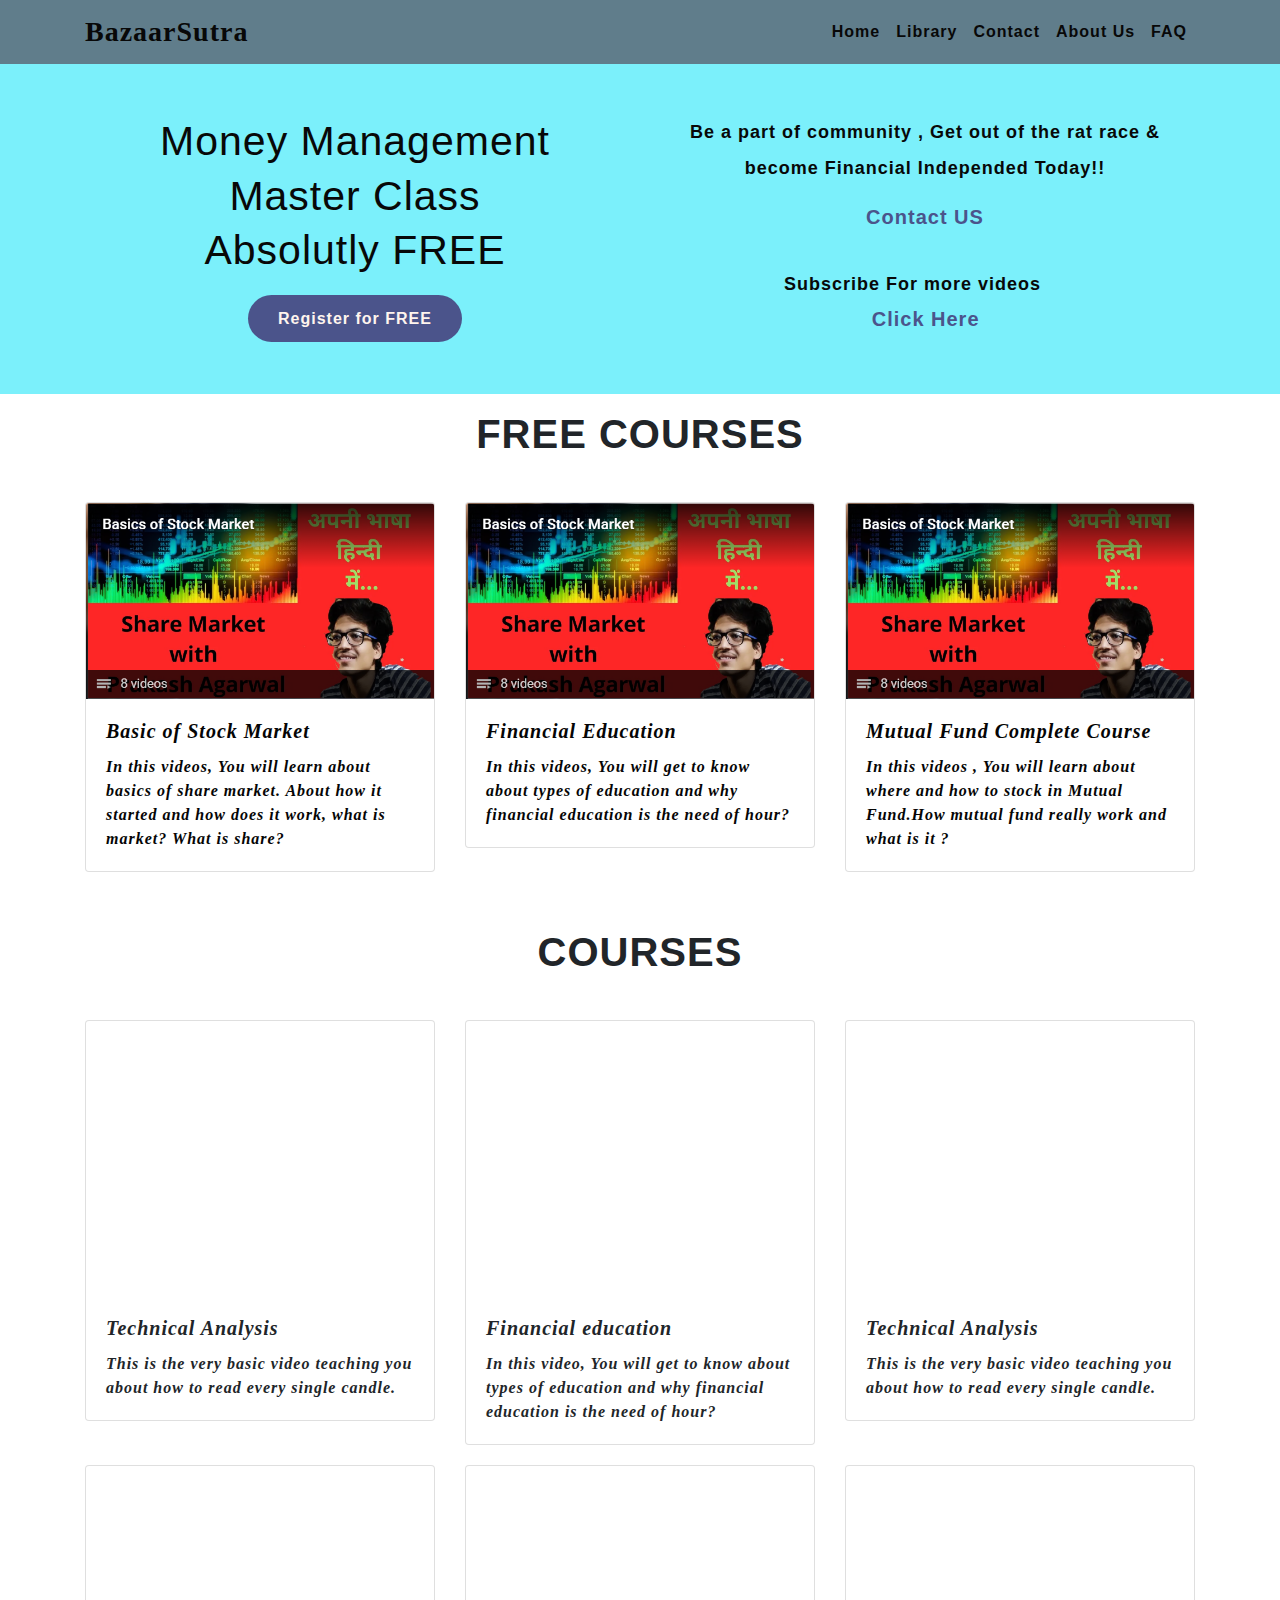
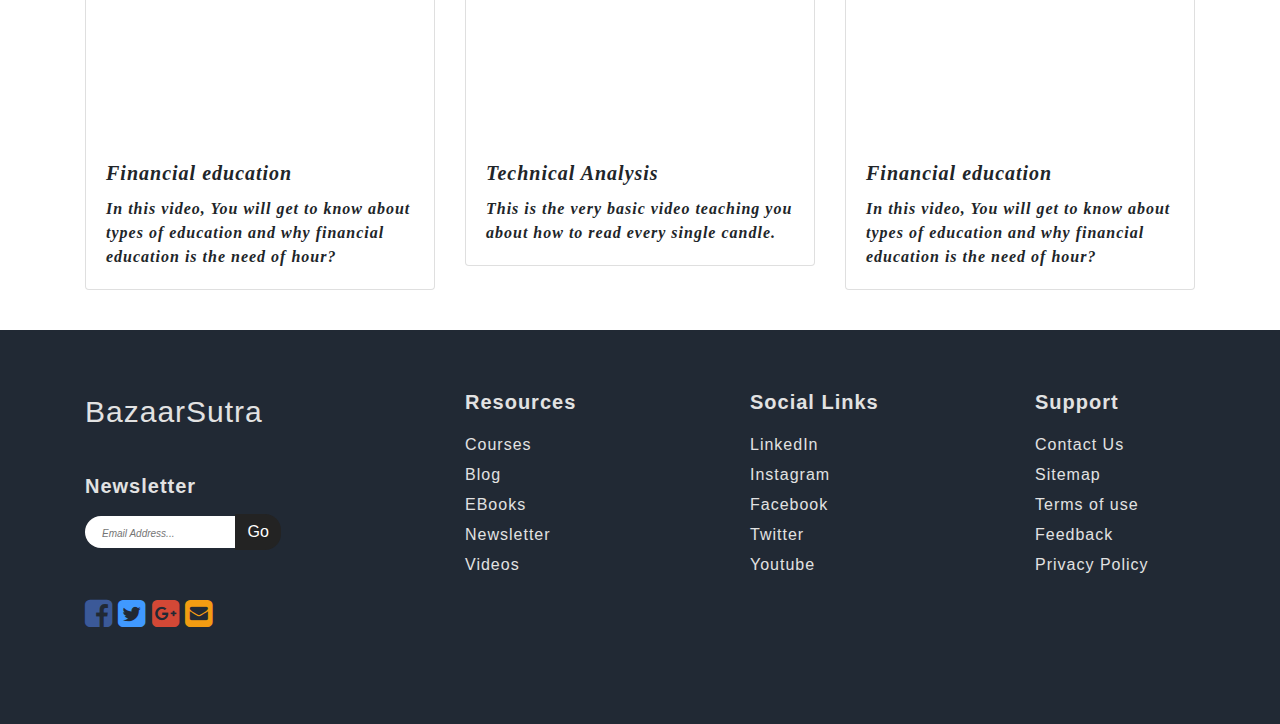
==== index.html @ 90a7bf4a "My Personal Finance Website" ====
<!DOCTYPE html>
<html>
<head>
    <meta charset='utf-8'>
    <meta http-equiv='X-UA-Compatible' content='IE=edge'>
    <title>BazaarSutra</title>
    <meta name='viewport' content='width=device-width, initial-scale=1'>
    <link rel="stylesheet" href="https://maxcdn.bootstrapcdn.com/bootstrap/4.0.0/css/bootstrap.min.css">
    <link rel="stylesheet" href="https://fonts.googleapis.com/css?family=Roboto:400,700">
    <link rel="stylesheet" href="https://stackpath.bootstrapcdn.com/bootstrap/4.5.0/css/bootstrap.min.css">
    <link rel="stylesheet" href="https://maxcdn.bootstrapcdn.com/font-awesome/4.7.0/css/font-awesome.min.css"> 
    <link rel='stylesheet' type='text/css' media='screen' href="./css/style.css">
    <script src='main.js'></script>
    <script src="https://apis.google.com/js/platform.js"></script>
</head>
<body>
  <!--------Header---------->
    <nav class="navbar navbar-expand-sm navbar-dark fixed-top">
        <div class="container">
          <!--<a class="navbar-brand" href="#"><span style="color: rgb(221, 119, 119);">Bazaar</span><span style="color: green;">Sutra</span></a>-->
            <a class="navbar-brand" href="">BazaarSutra</a>
            <button class="navbar-toggler" type="button" data-toggle="collapse" data-target="#navbarSupportedContent" aria-controls="navbarSupportedContent" aria-expanded="false" aria-label="Toggle navigation" style="border: none; ">
                <span class="navbar-toggler-icon"></span>
            </button>
            <div class="collapse navbar-collapse" id="navbarSupportedContent">
                <ul class="navbar-nav ml-auto">
                    <li class="nav-item  ">
                        <a class="nav-link" href="#">Home</a>
                    </li>
                    <li class="nav-item">
                        <a class="nav-link" href="./public/blog.html">Library</a>
                    </li>
                    <li class="nav-item">
                        <a class="nav-link" href="./public/Contact_us.html">Contact</a>
                    </li>
                    <li class="nav-item">
                        <a class="nav-link" href="#">About Us</a>
                    </li>
                    <li class="nav-item">
                      <a class="nav-link" href="./public/faqs.html">FAQ</a>
                  </li>
                </ul>
            </div>
        </div>
    </nav>
  <!-------/Header----->
  <!------Main Content------->
    <div class="main"  >
      <div class="container" >
        <div class="row">
            <div class="col-md-6">
              <div class="" data-css="tve-u-161ae0ed768">
                <h5 class="free-register"><span>Money Management</span><br><span>Master Class</span><br><span>Absolutly FREE</span></h5>
              </div>
                <div class="free-register-form mx-auto text-center" >
                  <a class="register-trigger mx-auto text-center" data-toggle="modal" data-target="#register"  >
                    Register for FREE
                  </a>
                  <div id="register" class="modal fade " role="dialog" >
                    <div class="modal-dialog modal-dialog-centered" role="document" >
                      
                      <div class="modal-content ">
                        <div class="modal-body "> 
                          <button data-dismiss="modal" class="close">&times;</button>
                          <h4>Register</h4>
                          <form>
                            <input type="text" name="name" class="name form-control" placeholder="Name"/>
                            <input type="email" name="email" class="email form-control" placeholder="Email"/>
                            <input class="btn submit" type="submit" value="Submit" />
                          </form>
                        </div>
                      </div>
                    </div>  
                  </div>
                </div>
            </div>

            <div class="join-content col-md-6 text-center">
              <p class="join-content1"> 
                       Be a part of community ,
                       Get out of the rat race & 
                       become Financial Independed Today!!</p>
                <div class="join-button1 mx-auto text-center">
                    <a class=" mx-auto text-center" href="mailto:bazaarsutra@gmail.com">Contact US</a>
                </div><br>
                <!--<p>Already a user?</p>-->
                <div class="join-button1 mx-auto text-center">
                    <p>Subscribe For more videos <a class=" mx-auto text-center" href="https://www.youtube.com/channel/UCzR0TCNb-c19_zNnsZKKiKA"><br> &nbsp&nbsp&nbsp Click Here
                    </a></p>
                </div>
                <!--<button id="nm" type="button">New member??</button>
                <button id="ap" type="button">Already a part??</button>-->
            </div>
        </div>
      </div>
    </div>
  <!-------/main Content-->

  <!---free2-->
  <h1 class="mx-auto text-center" id="courses"><b>FREE COURSES</b></h1>
  <div class="container">
  <div class="row" >
    <div class="col-sm-6 col-md-4"  >
      <div class="card"  >
         <a href="https://www.youtube.com/playlist?list=PLrtKWXxtdaGtwC83k3PDiETH80u_2NNc-">
         <img class="card-img-top" src="./img/cimgg.jpg" alt="Card image cap">
         <div class="card-body">
           <h5 class="card-title">Basic of Stock Market</h5>
           <p class="card-text">In this videos, You will learn about basics of share market. About how it started and how does it work, what is market? What is share?</p>
         </div>
       </a>
      </div>
    </div>
    <div class="col-sm-6 col-md-4"  >
    <div class="card"  >
      <a href="https://www.youtube.com/playlist?list=PLrtKWXxtdaGs93idwr8SJIVRy9R0Fy71T">
        <img class="card-img-top" src="./img/cimgg.jpg" alt="Card image cap">
        <div class="card-body">
          <h5 class="card-title">Financial Education</h5>
          <p class="card-text">In this videos, You will get to know about types of education and why financial education is the need of hour?</p>
        </div>
      </a>
    </div>
    </div>
    <div class="col-sm-6 col-md-4"  >
    <div class="card"  >
      <a href="https://www.youtube.com/playlist?list=PLrtKWXxtdaGsThJbI7-ejPPCXr9OLGhnH">
        <img class="card-img-top" src="./img/cimgg.jpg" alt="Card image cap">
         <div class="card-body">
            <h5 class="card-title">Mutual Fund Complete Course</h5>
            <p class="card-text">In this videos , You will learn about where and how to stock in Mutual Fund.How mutual fund really work and what is it ? </p>
        </div>
      </a>
    </div>
    </div>
 </div>
 </div>
<!-----/Free Courses-->



 <h1 class="mx-auto text-center" id="courses"><b>COURSES</b></h1>
 <div class="container">
      <div class="row" >
        <!--<div class="col-sm-6 col-md-4" >
          <div class="col-sm-12 col-md-4"  >-->
        
        <div class="col-sm-6 col-md-4" >
          <div class="card"  >
            <iframe width="" height="275" src="https://www.youtube.com/embed/rSZzA_HPxkQ" title="YouTube video player" 
            frameborder="0" allow="accelerometer; autoplay; clipboard-write; encrypted-media; gyroscope; picture-in-picture" allowfullscreen></iframe>
              <div class="card-body">
                <h5 class="card-title">Technical Analysis</h5>
                  <p class="card-text">This is the very basic video teaching you about how to read every single candle. </p>
              </div>
             </a> 
          </div>
        </div>
        <div class="col-sm-6 col-md-4" >
          <div class="card"  >
            <iframe width="" height="275" src="https://www.youtube.com/embed/ADLw4pjrRhg" title="YouTube video player" 
            frameborder="0" allow="accelerometer; autoplay; clipboard-write; encrypted-media; gyroscope; picture-in-picture" allowfullscreen></iframe>
              <div class="card-body">
                <h5 class="card-title">Financial education</h5>
                  <p class="card-text">In this video, You will get to know about types of education and why financial education is the need of hour?</p>
              </div>
             </a> 
          </div>
        </div>
        <div class="col-sm-6 col-md-4" >
          <div class="card"  >
            <iframe width="" height="275" src="https://www.youtube.com/embed/rSZzA_HPxkQ" title="YouTube video player" 
            frameborder="0" allow="accelerometer; autoplay; clipboard-write; encrypted-media; gyroscope; picture-in-picture" allowfullscreen></iframe>
              <div class="card-body">
                <h5 class="card-title">Technical Analysis</h5>
                  <p class="card-text">This is the very basic video teaching you about how to read every single candle. </p>
              </div>
             </a> 
          </div>
        </div>
        <div class="col-sm-6 col-md-4" >
          <div class="card"  >
            <iframe width="" height="275" src="https://www.youtube.com/embed/ADLw4pjrRhg" title="YouTube video player" 
            frameborder="0" allow="accelerometer; autoplay; clipboard-write; encrypted-media; gyroscope; picture-in-picture" allowfullscreen></iframe>
              <div class="card-body">
                <h5 class="card-title">Financial education</h5>
                  <p class="card-text">In this video, You will get to know about types of education and why financial education is the need of hour?</p>
              </div>
             </a> 
          </div>
        </div>
        <div class="col-sm-6 col-md-4" >
          <div class="card"  >
            <iframe width="" height="275" src="https://www.youtube.com/embed/rSZzA_HPxkQ" title="YouTube video player" 
            frameborder="0" allow="accelerometer; autoplay; clipboard-write; encrypted-media; gyroscope; picture-in-picture" allowfullscreen></iframe>
              <div class="card-body">
                <h5 class="card-title">Technical Analysis</h5>
                  <p class="card-text">This is the very basic video teaching you about how to read every single candle. </p>
              </div>
             </a> 
          </div>
        </div>
        <div class="col-sm-6 col-md-4" >
          <div class="card"  >
            <iframe width="" height="275" src="https://www.youtube.com/embed/ADLw4pjrRhg" title="YouTube video player" 
            frameborder="0" allow="accelerometer; autoplay; clipboard-write; encrypted-media; gyroscope; picture-in-picture" allowfullscreen></iframe>
              <div class="card-body">
                <h5 class="card-title">Financial education</h5>
                  <p class="card-text">In this video, You will get to know about types of education and why financial education is the need of hour?</p>
              </div>
             </a> 
          </div>
        </div>
      </div>
 </div>

 <!-----Footer------>
 <section class="footers  pt-4 pb-5">
  <div class="container pt-2">
      <div class="row">
          <div class="col-xs-12 col-sm-6 col-md-4  footers-one ">
           <div class="footers-logo">
               <!--<img src="" alt="Logo" style="width:120px;">-->
               <p class="w-50 logo-footer">BazaarSutra</p>
           </div>
           <p></p>
           <div class="footers-info ">
            <h5 class="pt-2"> Newsletter</h5>
            <form class="form-footer pb-5">
              <input type="text"  placeholder="Email Address..." name="search">
              <input type="button" value="Go" >
           </form>
           </div>
           <div class="social-icons"> 
            <a href="https://www.facebook.com/" style="color: #3B5998;"><i id="social-fb" class="fa fa-facebook-square  fa-2x social"></i></a>
            <a href="https://twitter.com/" style="color: #4099FF;"><i id="social-tw" class="fa fa-twitter-square fa-2x social"></i></a>
          <a href="https://plus.google.com/" style="color: #d34836;"><i id="social-gp" class="fa fa-google-plus-square fa-2x social"></i></a>
          <a href="mailto:bazaarsutra@gmail.com" style="color: #f39c12"><i id="social-em" class="fa fa-envelope-square fa-2x social"></i></a>
         </div>
       </div>
        <div class=" col-sm-6 col-md-3 footers-two ">
           <h5>Resources </h5>
           <ul class="list-unstyled ">
          <li><a href="#courses">Courses</a></li>
          <li><a href="./public/blog.html">Blog</a></li>
          <li><a href="">EBooks</a></li>
          <li><a href="">Newsletter</a></li>
          <li><a href="">Videos</a></li>
          </ul>
       </div>
        <div class="col-xs-12 col-sm-6 col-md-3 footers-three">
           <h5>Social Links </h5>
           <ul class="list-unstyled">
          <li><a href="">LinkedIn</a></li>
          <li><a href="">Instagram</a></li>
          <li><a href="">Facebook</a></li>
          <li><a href="">Twitter</a></li>
          <li><a href="">Youtube</a></li>
         </ul>
       </div>
        <div class="col-xs-12 col-sm-6 col-md-2 footers-four">
           <h5>Support</h5>
           <ul class="list-unstyled">
          <li><a href="./public/Contact_us.html">Contact Us</a></li>
          <li><a href="">Sitemap</a></li>
          <li><a href="">Terms of use</a></li>
          <li><a href="./public/Contact_us.html#feedback">Feedback</a></li>
          <li><a href="">Privacy Policy</a></li>
         </ul>
       </div>
      </div>
  </div>
</section>
<!----/Footer----->
  <script src="https://code.jquery.com/jquery-3.2.1.slim.min.js" ></script>
  <script src="https://cdnjs.cloudflare.com/ajax/libs/popper.js/1.12.9/umd/popper.min.js" ></script>
  <script src="https://maxcdn.bootstrapcdn.com/bootstrap/4.0.0/js/bootstrap.min.js" ></script>
</body>
</html>
---- css/style.css ----
body, h1, h2, h3, h4, h5, h6, p {
    font-family: 'Quicksand', sans-serif !important;
    letter-spacing: 1px !important;
    line-height: 2em;
}
.navbar-expand-sm {
    background-color:#607d8b;
    position: relative; 
}
.nav-link a {
    width: 100%;
    text-align: left;
    margin-top: 5px;
    margin-left: 0;
    font-size: 1rem;
    line-height: 2rem;
    height: 2.5rem;
}
.nav-link{
    color: rgb(8, 8, 8) !important;
}
.navbar-brand{
    font-size: 28px;
    font-weight: bold;
    color: rgb(8, 8, 8) !important;
    font-family: Cambria, Cochin, Georgia, Times, 'Times New Roman', serif  !important;
}
.nav-link{
    font-size: 16px;
    font-weight: bold;
}
.nav-item a:hover{
    text-decoration:none;
    color: #d3d3f0 !important;
}
.main{
    background-color:#7bf0fb;
    color: rgb(8, 8, 8);
}


@media (min-width: 300px)
[data-css="tve-u-161ae0ed768"] {
max-width: 48.9%;
}
.free-register {
    font-size: 41px; 
    margin-bottom: 0px; 
    margin-top: 0px; 
    padding-top: 50px;
    text-align: center; 
    line-height: 1.333em;
}
/*Trigger Button background: linear-gradient(to bottom right, #B05574, #F87E7B);\
background: linear-gradient(to bottom right,#F87E7B,#B05574); background: transparent;*/
.free-register-form{
    padding-top: 25px;
    color: seashell !important;
    text-align: center;
     
}
.register-trigger {
font-weight: bold;
color: #fff;
background:rgb(75, 84, 139);
padding: 15px 30px;
border-radius: 30px;
position: relative;
top: 50%;
}

/*Modal*/
h4 {
font-weight: bold;
color: #fff;
}
.close {
color: #fff;
transform: scale(1.2)
}
.modal-content {
font-weight: bold;
background:rgb(156, 165, 224);

}
.form-control {
margin: 1em 0;
}
.form-control:hover, .form-control:focus {
    box-shadow: none;  
    border-color: #fff;
}
.name, .email {
border: none;
border-radius: 30px;
box-shadow: none;
border-bottom: 2px solid #eee;
padding-left: 10px;
font-weight: normal;
background: transparent; 
}

.register {
padding: 6px 20px;
border-radius: 20px;
background: none;
border: 2px solid #FAB87F;
color: #FAB87F;
font-weight: bold;
transition: all .5s;
margin-top: 1em;
}
.submit:hover {
background: #3a1e85;
color: #fff;
}

.join-content{
    min-width: 50%;  
    font-family:'Lato', serif !important ; 
    font-weight: bold; 
    font-size: 18px; 
    padding: 50px 10px 0 10px; 
}

.join-button1 a{
    font-weight: bold; 
    font-size: 20px; 
    border-radius: 10px; 
    color: rgb(75, 84, 139) ;
    padding: 7px 25px 7px 25px;
    background-color: ; 
    max-width: 200px;
   
    line-height: 1rem;
}
/*#nm{
padding: 6px;
background-color: rgb(150, 121, 26);
border-radius: 7px;
}
#ap{
    margin-left: 20px;
    padding: 6px;
    border-radius: 7px;
    background-color: rgb(68, 191, 106);
}*/
.join-button1 a:hover{
    text-decoration: none !important;
    color: rgb(8, 8, 8) !important;
}
.card {
margin-bottom:0px;
font-weight: bold;
font-style: italic;
}
.row{
    padding-bottom: 40px !important;
}
.card a{
    text-decoration: none;
    color: #050505;
}
.card a:hover{
    text-decoration:none;
    color: #050505 !important;
}
.card-title, .card-text {
    line-height: 1.5rem;
    font-family: Cambria, Cochin, Georgia, Times, 'Times New Roman', serif  !important;
    font-weight: Bold;
font-style: italic;
}
.card-body a{
    text-decoration: none;
    color: #050505;
}
.card-body a:hover{
    text-decoration:none;
    color: #050505 !important;
}
.col-sm-6, .col-md-4 {
    margin-top: 20px;
}
/*footer*/

.footers {
    background-color: #212934;
    
}
.footers a {color:#e2e2e2;}
/*.footers p {color:#696969;}*/
.footers p {color:#e2e2e2;}
.footers h5  {
    color:#e2e2e2 !important;
    font-weight: bold;
}
.footers ul {line-height:30px;}
#social-fb:hover {
     color: #3a62b8;
     transition:all .001s;
}
 #social-tw:hover {
     color: #1582ff;
     transition:all .001s;
}
 #social-gp:hover {
     color: #f0351c;
     transition:all .001s;
}
 #social-em:hover {
     color: #ffbd52;
     transition:all .001s;
}
 .footers a:hover{
     text-decoration: none;
     color:rgb(75, 84, 139);
}
 .form-footer input[type="text"] {
    border: none;
border-radius: 16px 0 0 16px;
outline: none;
padding-left: 7px;
max-width: 150px;

}
::placeholder {
font-size: 10px;
padding-left: 10px;
font-style: italic;
}
.form-footer input[type="button"] {
border: none;
background:#232323;
    margin-left: -5px;
color: #fff;
outline: none;
border-radius: 0 16px 16px 0;
padding: 2px 12px;
}
.logo-footer {
 
    font-size: 30px; 
    line-height: rem;
}
/*blog content*/
.blog-content{
    padding: 30px 10px 10px 10px;
    background-color: ;
}
.blogs{
    border: 1px solid blueviolet;
    border:none ;
    border-radius: px;
    padding-left: 21px;
    line-height: 1rem;
    
}
.summary {
    font-size: 1rem;
    line-height: 1rem;
    font-family: 'Quicksand', sans-serif !important;
    
  }
  .collapse{
      line-height: rem ;
      font-family: 'Quicksand', sans-serif !important;
  }
  
  .summary p.collapse:not(.show) {
      height: 120px!important;
      overflow: hidden;
      
      display:-webkit-box;
      -webkit-line-clamp: 5 ;
      -webkit-box-orient: vertical;  
        
  }
  
  .summary p.collapsing {
      min-height: 120px!important;
  }
  
  .summary a.collapsed:after  {
      content: '+ Read More';
      font-weight: bold;
      color: #050505;
      text-decoration: none !important;
      
  }
  
  
  .summary a:not(.collapsed):after {
    content: '- Read Less';
    font-weight: bold;
      color: #050505;
      text-decoration: none !important;
      
  }
  #list-tab{
      padding: 30px 80px 30px  0px;
  }
  .list-group-item {
      border-bottom: 1px !important;
      line-height: 1rem;
  }
  /*.list-group-flush{
    
    max-height: 300px;
    margin-bottom: 10px;
    overflow:scroll;
    -webkit-overflow-scrolling: touch;
}
.scroll{
    padding-right: 60px;
}*/
@import url('https://fonts.googleeapis.cpm/css2?family=poppins:weight@200;300;400;500;600;700;800;900&display=swap');

*
{
	margin: 0;
	padding: 0;
	box-sizing: border-box;
	font-family: 'Poppins',sans-serif;
}
.contact{
	position: relative;
	min-height: 100vh;
    padding: 50px 100px;
	display: flex;
	justify-content: center;
	align-items: center;
	flex-direction: column;
    margin-top: -35px;
}
.contact .showcase{
	max-width: 800px;
    text-align: center;
   
}
/*.s {
    position: relative;
    text-align: center;
    color: white;
  }
.centered {
    position: absolute;
    top: 50%;
    left: 50%;
    transform: translate(-50%, -50%);
  }*/
.contact .showcase h2{
	font-size: 36px;
	font-weight: 500;
    color: #080808;
    line-height: ;
}
.contact .showcase p{
	font-weight: 300;
    color: #080808;
    line-height: 1.5rem;
}
.containerr{
	width: 100%;
	display: flex;
	justify-content: center;
	align-items: center;
	margin-top: 40px;
}
.containerr .details{
	width: 50%;
	display: flex;
	flex-direction: column;
}
.containerr .details .box{
    position: relative;
    padding: 30px 0;
    display: flex;
    
}
.containerr .details .box .icon{

    min-width: 60px;
    height: 60px;
    margin-top: -10px;
    display: flex;
	justify-content: center;
	align-items: center;
	border-radius: 50px;
    font-size: 22px;
    
}
.containerr .details .box .info{
 display: flex;
 margin-left: 20px;
 font-size: 16px;
 color: #080808;
 flex-direction: column;
 font-weight: 300;
 	

}
.containerr .details .box .info h3{
 font-weight: 500;
 color: #00bcd4;
 line-height: 1.5rem;
}
.newsletter{
	width: 40%;
	padding: 20px;
	background: moccasin;
}
.newsletter h2{
	font-size: 30px;
	color: #333;
	font-weight: 500;
}
.newsletter .inputbox{
	position: relative;
	width: 100%;
	margin-top: 10px;
}
.newsletter .inputbox input,
.newsletter .inputbox textarea{
	width: 100%;
	padding: 5px 0;
	font-size: 16px;
    margin: 10px 0;
	border: none;
    border-bottom: 1px solid #333;
    border-radius: 10px;
	outline: none;
    resize: none;
    background-color:moccasin ;
}
.newsletter .inputbox span{
	position: absolute;
	left:0;
	padding: 5px 0;
	font-size: 16px;
	margin: 10px 0;
	pointer-events: none;
	transition: 0.5s;
	color: #666666;
}
.newsletter .inputbox input:focus ~ span,
.newsletter .inputbox input:valid ~ span,
.newsletter .inputbox textarea:focus ~ span,
.newsletter .inputbox textarea:valid ~ span
{
	color: #e91e1e;
	font-size: 12px;
	transform: translateY(-20px);
}
.newsletter .inputbox input[type="submit"]
{
	width: 100px;
	background: #00bcd4;
	color: #fff;
	border: none;
	cursor: pointer;
	padding: 10px;
	font-size: 
}

@media (max-width: 991px)
{
	.contact
	{
		padding: 50px;
	}
	.containerr
	{
		flex-direction: column;
	}
	.containerr .details
	{
		margin-bottom: 40px;
	}
	.containerr .details,
	.newsletter
	{
		width: 100%;
	}
}
  
.image-container {
    position: relative;
    width: 100%;
  }
  
  .image {
    display: block;
    width: 100%;
    height: auto;
  }
  
  .overlay {
    position: absolute;
    bottom: 100%;
    left: 0;
    right: 0;
    background-color: #8db9eb;
    overflow: hidden;
    width: 100%;
    height:0;
    transition: .5s ease;
  }
  
   .image-container:hover .overlay {
    bottom: 0;
    height: 100%;
  }
  
  .text {
    color: black;
    font-size: 20px;
    position: absolute;
    top: 50%;
    left: 50%;
    -webkit-transform: translate(-50%, -50%);
    -ms-transform: translate(-50%, -50%);
    transform: translate(-50%, -50%);
    text-align: center;
  }
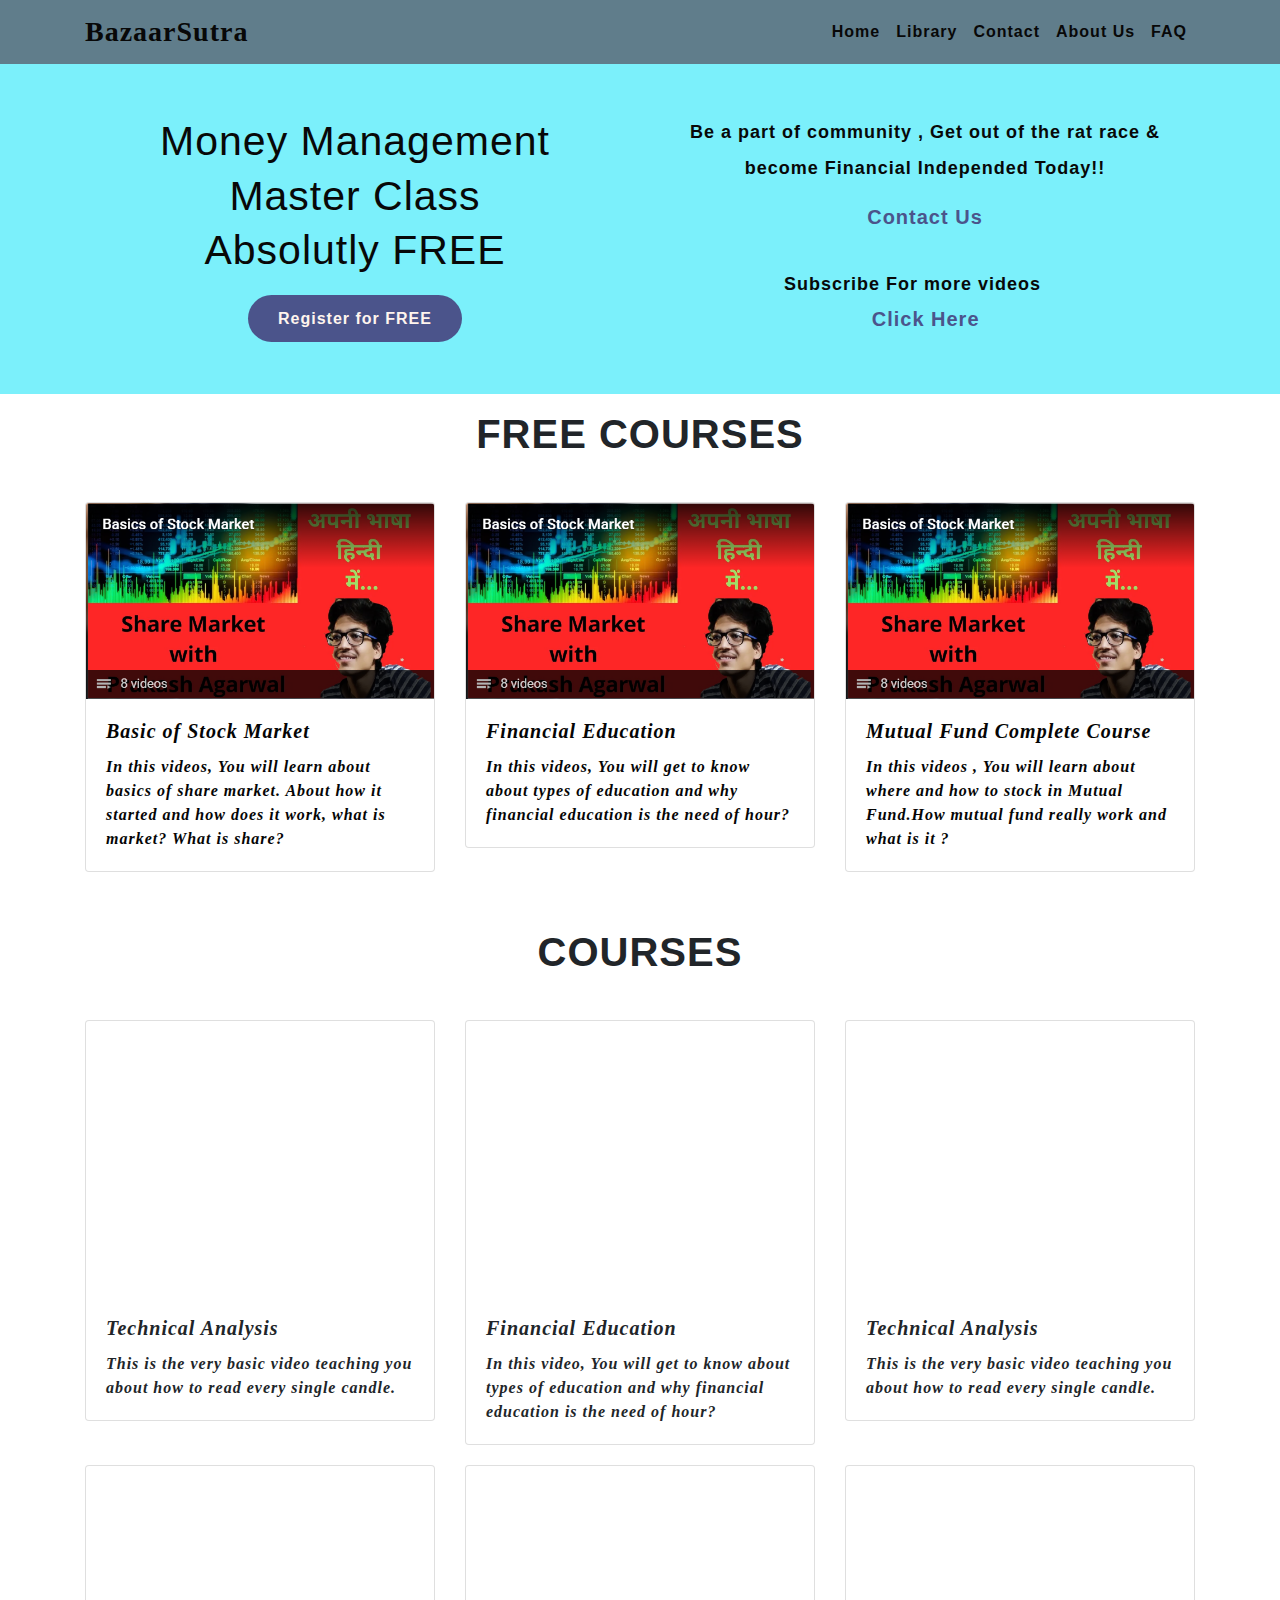
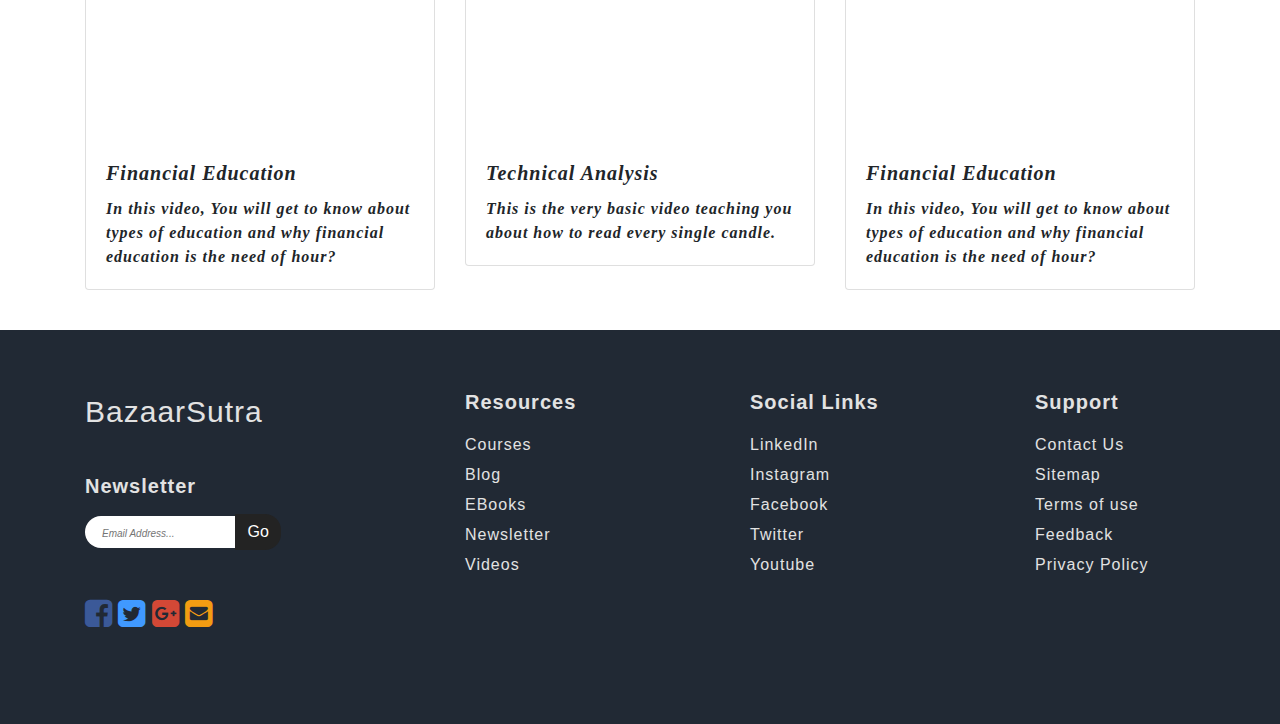
==== commit bfdf4a14: "updated index file" ====
--- a/index.html
+++ b/index.html
@@ -31,10 +31,10 @@
                         <a class="nav-link" href="./public/blog.html">Library</a>
                     </li>
                     <li class="nav-item">
-                        <a class="nav-link" href="./public/Contact_us.html">Contact</a>
-                    </li>
-                    <li class="nav-item">
-                        <a class="nav-link" href="#">About Us</a>
+                        <a class="nav-link" href="./public/contact_us.html">Contact</a>
+                    </li>
+                    <li class="nav-item">
+                        <a class="nav-link" href="./public/about_us.html">About Us</a>
                     </li>
                     <li class="nav-item">
                       <a class="nav-link" href="./public/faqs.html">FAQ</a>
@@ -81,7 +81,7 @@
                        Get out of the rat race & 
                        become Financial Independed Today!!</p>
                 <div class="join-button1 mx-auto text-center">
-                    <a class=" mx-auto text-center" href="mailto:bazaarsutra@gmail.com">Contact US</a>
+                    <a class=" mx-auto text-center" href="mailto:bazaarsutra@gmail.com">Contact Us</a>
                 </div><br>
                 <!--<p>Already a user?</p>-->
                 <div class="join-button1 mx-auto text-center">
@@ -161,7 +161,7 @@
             <iframe width="" height="275" src="https://www.youtube.com/embed/ADLw4pjrRhg" title="YouTube video player" 
             frameborder="0" allow="accelerometer; autoplay; clipboard-write; encrypted-media; gyroscope; picture-in-picture" allowfullscreen></iframe>
               <div class="card-body">
-                <h5 class="card-title">Financial education</h5>
+                <h5 class="card-title">Financial Education</h5>
                   <p class="card-text">In this video, You will get to know about types of education and why financial education is the need of hour?</p>
               </div>
              </a> 
@@ -183,7 +183,7 @@
             <iframe width="" height="275" src="https://www.youtube.com/embed/ADLw4pjrRhg" title="YouTube video player" 
             frameborder="0" allow="accelerometer; autoplay; clipboard-write; encrypted-media; gyroscope; picture-in-picture" allowfullscreen></iframe>
               <div class="card-body">
-                <h5 class="card-title">Financial education</h5>
+                <h5 class="card-title">Financial Education</h5>
                   <p class="card-text">In this video, You will get to know about types of education and why financial education is the need of hour?</p>
               </div>
              </a> 
@@ -205,7 +205,7 @@
             <iframe width="" height="275" src="https://www.youtube.com/embed/ADLw4pjrRhg" title="YouTube video player" 
             frameborder="0" allow="accelerometer; autoplay; clipboard-write; encrypted-media; gyroscope; picture-in-picture" allowfullscreen></iframe>
               <div class="card-body">
-                <h5 class="card-title">Financial education</h5>
+                <h5 class="card-title">Financial Education</h5>
                   <p class="card-text">In this video, You will get to know about types of education and why financial education is the need of hour?</p>
               </div>
              </a> 
@@ -261,10 +261,10 @@
         <div class="col-xs-12 col-sm-6 col-md-2 footers-four">
            <h5>Support</h5>
            <ul class="list-unstyled">
-          <li><a href="./public/Contact_us.html">Contact Us</a></li>
+          <li><a href="./public/contact_us.html">Contact Us</a></li>
           <li><a href="">Sitemap</a></li>
           <li><a href="">Terms of use</a></li>
-          <li><a href="./public/Contact_us.html#feedback">Feedback</a></li>
+          <li><a href="./public/contact_us.html">Feedback</a></li>
           <li><a href="">Privacy Policy</a></li>
          </ul>
        </div>
